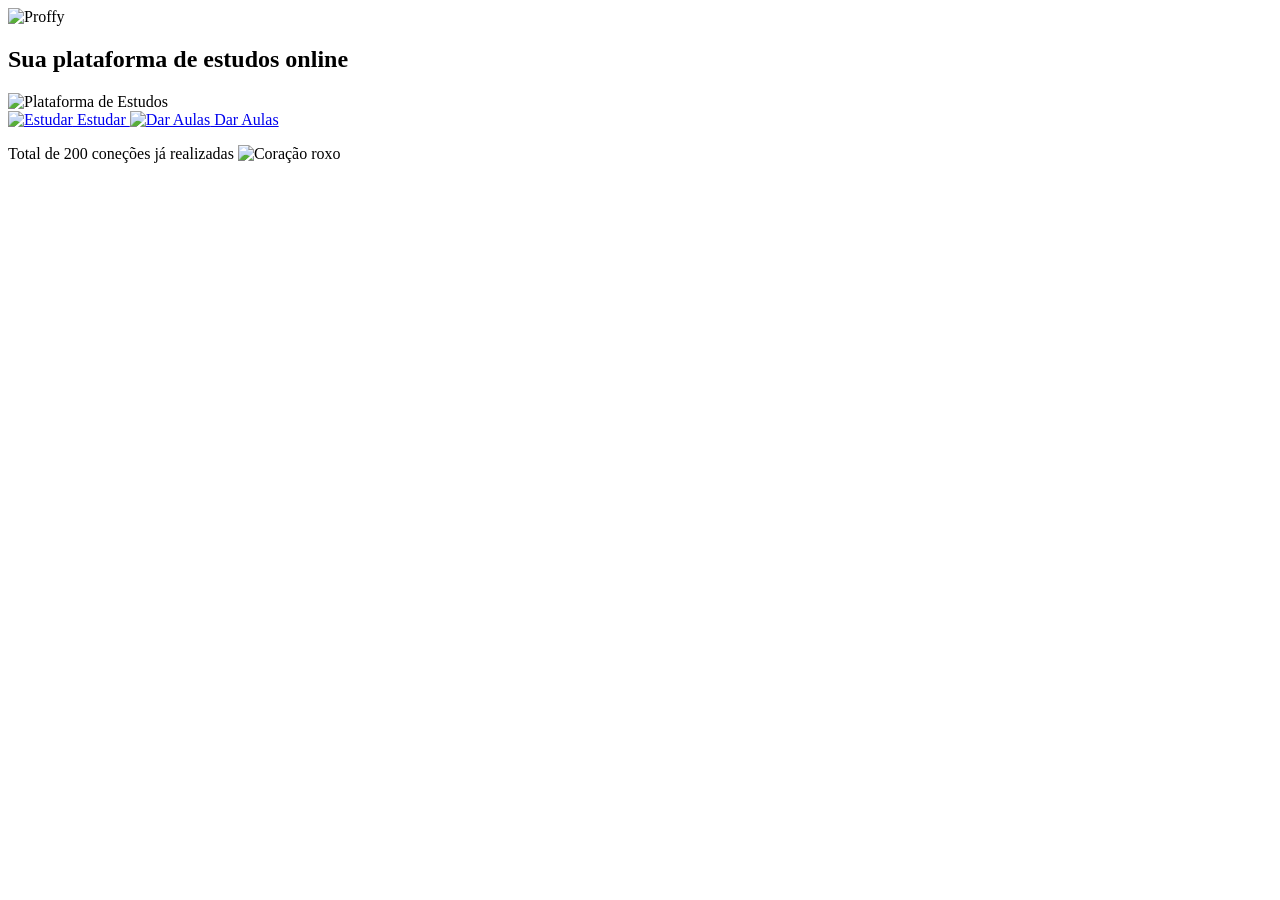
==== src/views/index.html @ 85bd3a9d "primeiro_commit" ====
<!-- isso é uma tag <html> -->
<!-- Na tag <head> irá configurações do meu documento -->
<!-- Na tag body: Todo conteúdo visivel na página, deverá vir na tag body -->
<!--
    HTML

    HyperText
        Hipertexto
        <a>
    Markup
        Marcação
    Language
        Linguagem
-->


<!DOCTYPE html>
<html lang="pt_br"> <!-- lang é um atributo -->
<head>
    <meta charset="UTF-8">
    <meta name="viewport" content="width=device-width, initial-scale=1.0">
    <meta name="theme-color" content="#8257E5">

    <title>Proffy | Sua plataforma de estudos online</title>

    <link rel="shortcut icon" href="/images/favicon.png" type="image/png">

    <link rel="stylesheet" href="/styles/main.css">
    <link rel="stylesheet" href="/styles/partials/page-landing.css">

    <link href="https://fonts.googleapis.com/css2?family=Archivo:wght@400;700&amp;family=Poppins:wght@400;600&amp;display=swap" rel="stylesheet">
</head>
<body id="page-landing">

    <div id="container">
        <div class="logo-container">
            <img src="/images/logo.svg" alt="Proffy">
            <h2>Sua plataforma de estudos online</h2>
        </div>

        <img class="hero-image" src="/images/landing.svg" alt="Plataforma de Estudos">
    
        <div class="buttons-container">
            <a class="study" href="/study">
                <img src="/images/icons/study.svg" alt="Estudar">
                Estudar
            </a>
            <a class="give-classes" href="/give-classes">
                <img src="/images/icons/give-classes.svg" alt="Dar Aulas">
                Dar Aulas
            </a>
        </div>  
        
        <p class="total-connections">
            Total de 200 coneções já realizadas
            <img src="/images/icons/purple-heart.svg" alt="Coração roxo">
        </p>
    </div>

</body>
</html>
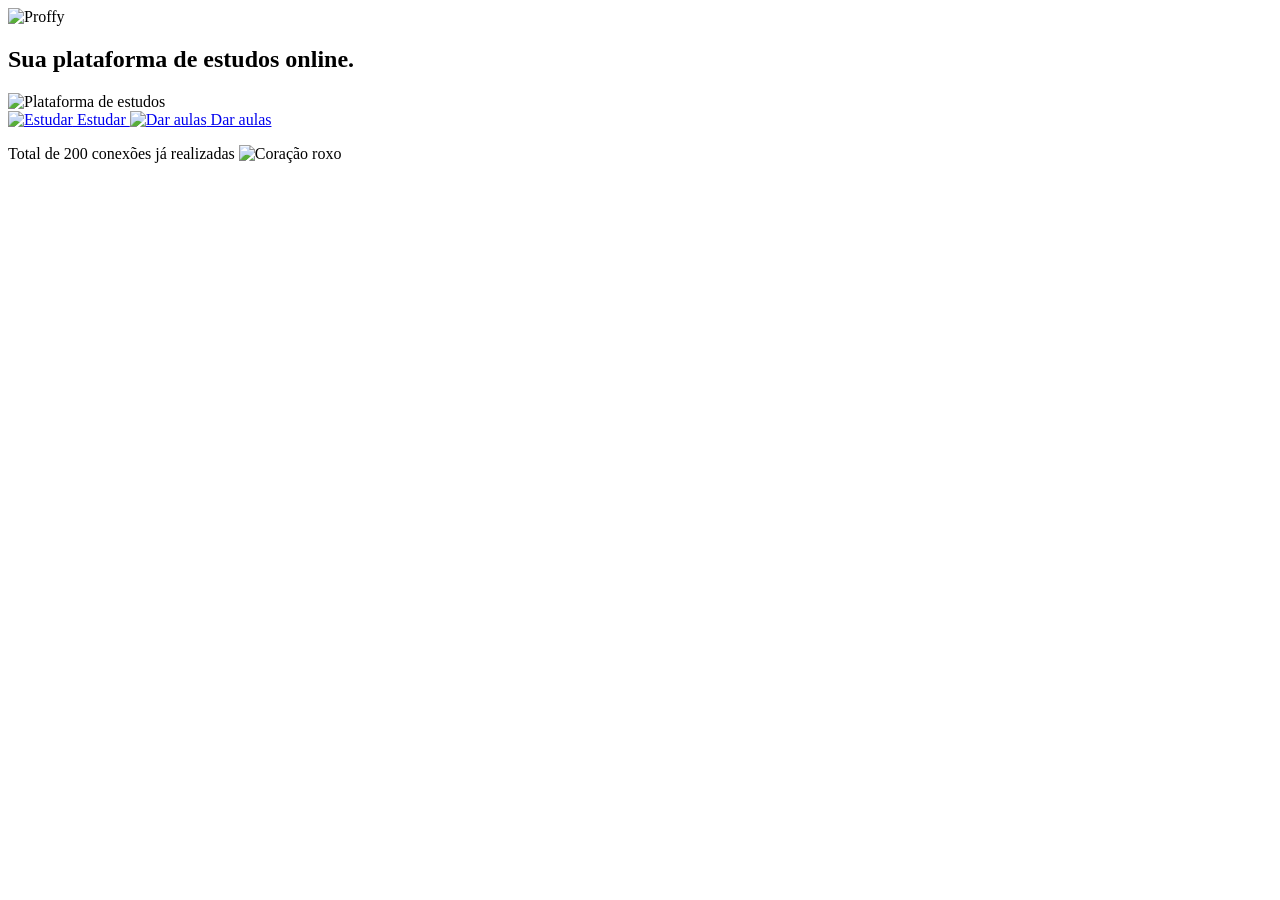
==== commit 6fdd20fe: "banco de dados" ====
--- a/src/views/index.html
+++ b/src/views/index.html
@@ -1,62 +1,52 @@
+<!DOCTYPE html>
+<html lang="pt_br">
 
-<!-- isso é uma tag <html> -->
-<!-- Na tag <head> irá configurações do meu documento -->
-<!-- Na tag body: Todo conteúdo visivel na página, deverá vir na tag body -->
-<!--
-    HTML
-
-    HyperText
-        Hipertexto
-        <a>
-    Markup
-        Marcação
-    Language
-        Linguagem
--->
-
-
-<!DOCTYPE html>
-<html lang="pt_br"> <!-- lang é um atributo -->
-<head>
-    <meta charset="UTF-8">
-    <meta name="viewport" content="width=device-width, initial-scale=1.0">
-    <meta name="theme-color" content="#8257E5">
-
-    <title>Proffy | Sua plataforma de estudos online</title>
-
-    <link rel="shortcut icon" href="/images/favicon.png" type="image/png">
-
-    <link rel="stylesheet" href="/styles/main.css">
-    <link rel="stylesheet" href="/styles/partials/page-landing.css">
-
-    <link href="https://fonts.googleapis.com/css2?family=Archivo:wght@400;700&amp;family=Poppins:wght@400;600&amp;display=swap" rel="stylesheet">
-</head>
-<body id="page-landing">
-
-    <div id="container">
+    <head>
+      <meta charset="UTF-8">
+      <meta name="viewport" content="width=device-width, initial-scale=1.0">
+      <meta name="theme-color" content="#8257E5">
+    
+      <title>Proffy | Sua plataforma de estudos online</title>
+    
+      <link rel="shortcut icon" href="/images/favicon.png" type="image/png">
+    
+      <link rel="stylesheet" href="/styles/main.css">
+      <link rel="stylesheet" href="/styles/partials/page-landing.css">
+    
+      <link href="https://fonts.googleapis.com/css2?family=Archivo:wght@400;700&amp;family=Poppins:wght@400;600&amp;display=swap" rel="stylesheet">
+    </head>
+    
+    <body id="page-landing">
+    
+      <div id="container">
+    
         <div class="logo-container">
-            <img src="/images/logo.svg" alt="Proffy">
-            <h2>Sua plataforma de estudos online</h2>
-        </div>
-
-        <img class="hero-image" src="/images/landing.svg" alt="Plataforma de Estudos">
+          <img src="/images/logo.svg" alt="Proffy">
+          <h2>Sua plataforma de estudos online.</h2>
+           </div>
+    
+        <img class="hero-image" src="images/landing.svg" alt="Plataforma de estudos">
+    
     
         <div class="buttons-container">
-            <a class="study" href="/study">
-                <img src="/images/icons/study.svg" alt="Estudar">
-                Estudar
-            </a>
-            <a class="give-classes" href="/give-classes">
-                <img src="/images/icons/give-classes.svg" alt="Dar Aulas">
-                Dar Aulas
-            </a>
-        </div>  
-        
+          <a class="study" href="/study">
+            <img src="images/icons/study.svg" alt="Estudar">
+            Estudar
+          </a>
+      
+          <a class="give-classes" href="/give-classes">
+            <img src="images/icons/give-classes.svg" alt="Dar aulas">
+            Dar aulas
+          </a>
+        </div>
+    
         <p class="total-connections">
-            Total de 200 coneções já realizadas
-            <img src="/images/icons/purple-heart.svg" alt="Coração roxo">
+          Total de 200 conexões já realizadas
+          <img src="/images/icons//purple-heart.svg" alt="Coração roxo">
         </p>
-    </div>
+    
+      </div>
+  
+    </body>
 
-</body>
 </html>
